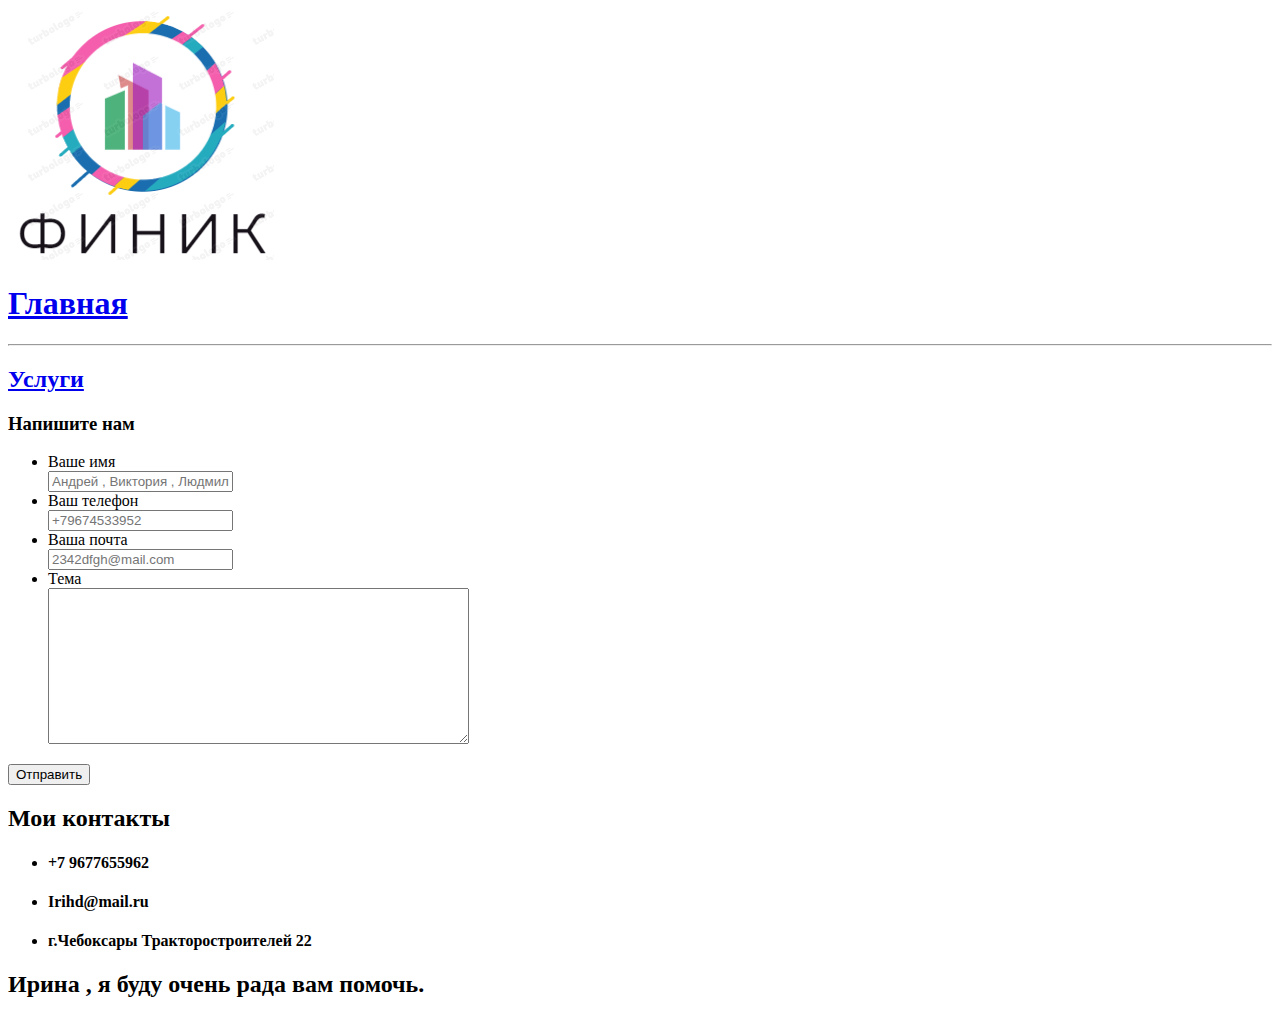
==== myInfo/kontaktu.html @ 3659a6f0 "*myinfo*" ====
<!DOCTYPE html>
<html lang="en">
  <head>
    <meta charset="UTF-8" />
    <meta http-equiv="X-UA-Compatible" content="IE=edge" />
    <meta name="viewport" content="width=device-width, initial-scale=1.0" />
    <link rel="stylesheet" href="../index.css" />
    <title>Document</title>
  </head>
  <body>
    <div class="container">
      <img class="header" src=".././/images/logo.png" alt="logotip" />

      <h1><a href="../index.html">Главная</a></h1>
      <hr />
      <h2><a href="../uslugi/uslugi.html">Услуги</a></h2>
      <h3 class="contact">Напишите нам</h3>
      <form action="kontaktu.html" method="get">
        <ul>
          <li>
            <label class="vvod" for="clientName">Ваше имя</label><br />
            <input
              class="divInput"
              name="imya"
              id="clientName"
              type="text"
              placeholder="Андрей , Виктория , Людмила"
            />
            <br />
          </li>
          <li>
            <label class="vvod" for="clientPhone">Ваш телефон</label><br />
            <input
              class="divInput"
              type="number"
              name="phone"
              id="clientPhone"
              placeholder="+79674533952"
            /><br />
          </li>
          <li>
            <label class="vvod" for="clientEmail">Ваша почта</label><br />
            <input
              class="divInput"
              type="text"
              name="@mail"
              id="clientEmail"
              placeholder="2342dfgh@mail.com"
            /><br />
          </li>
          <li>
            <label class="vvod" for="clientProsba">Тема</label><br />
            <textarea
              class="divInput2"
              name="prosba"
              id="clientProsba"
              cols="50"
              rows="10"
            ></textarea>
          </li>
        </ul>
        <button class="button">Отправить</button>
      </form>
      <h2>Мои контакты</h2>
      <ul>
        <li><h4>+7 9677655962</h4></li>
        <li><h4>Irihd@mail.ru</h4></li>
        <li><h4>г.Чебоксары Тракторостроителей 22</h4></li>
      </ul>
      <h2>Ирина , я буду очень рада вам помочь.</h2>
    </div>
  </body>
</html>
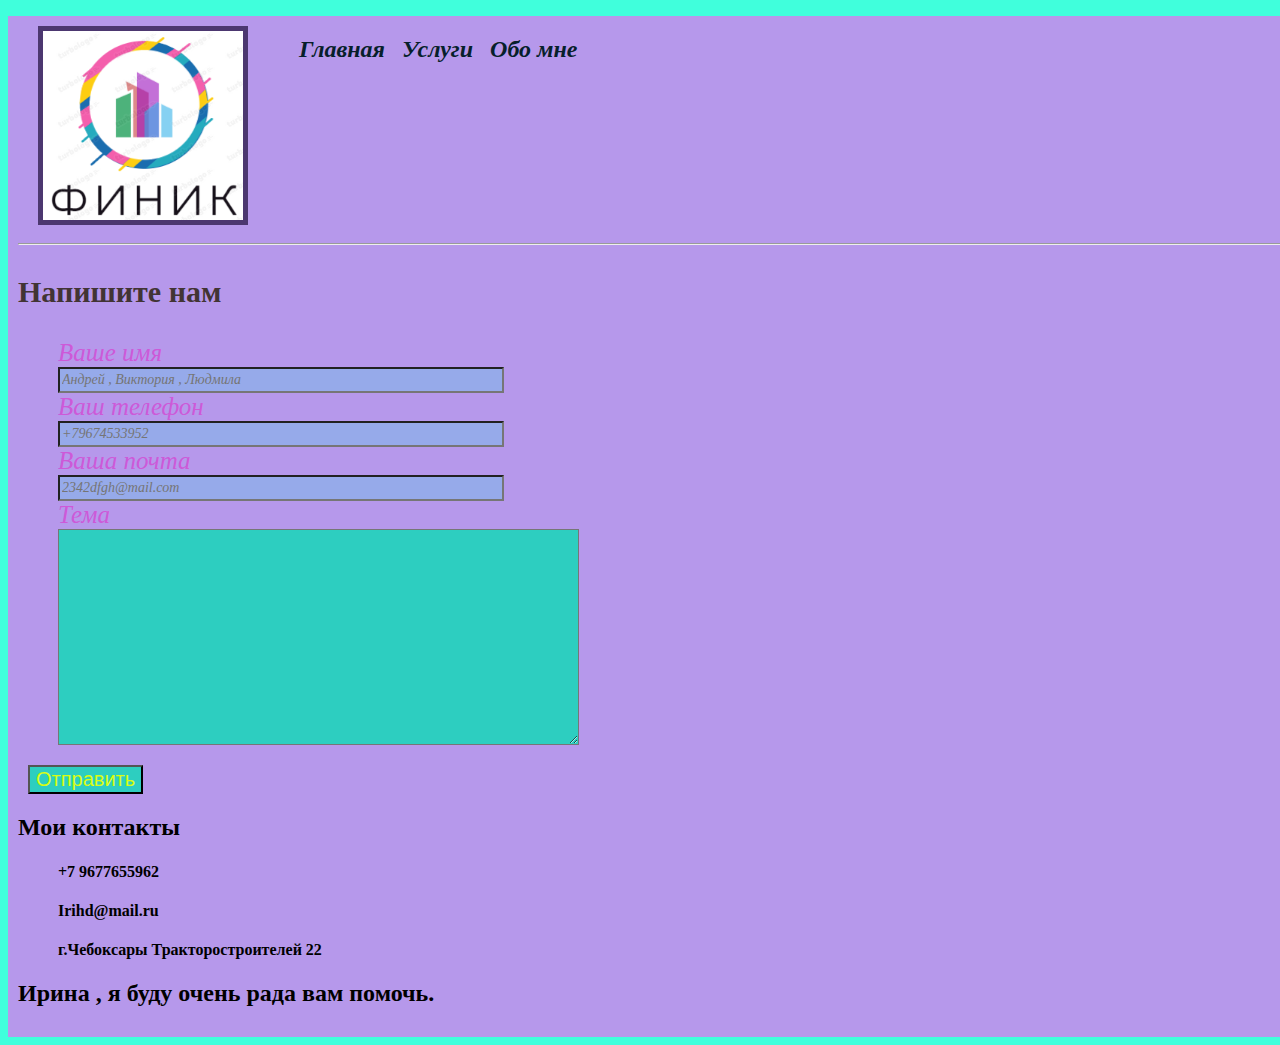
==== commit 5f77eb42: "*info*" ====
--- a/myInfo/kontaktu.html
+++ b/myInfo/kontaktu.html
@@ -9,14 +9,24 @@
   </head>
   <body>
     <div class="container">
-      <img class="header" src=".././/images/logo.png" alt="logotip" />
-
-      <h1><a href="../index.html">Главная</a></h1>
+      <div class="header">
+        <img class="header" src=".././/images/logo.png" alt="logotip" />
+        <ul>
+          <li class="mainLink">
+            <h2><a href="../index.html">Главная</a></h2>
+          </li>
+          <li class="mainLink">
+            <h2><a href="../uslugi/uslugi.html"> Услуги</a></h2>
+          </li>
+          <li class="mainLink">
+            <h2><a href="oboMne.html">Обо мне</a></h2>
+          </li>
+        </ul>
+      </div>
       <hr />
-      <h2><a href="../uslugi/uslugi.html">Услуги</a></h2>
       <h3 class="contact">Напишите нам</h3>
       <form action="kontaktu.html" method="get">
-        <ul>
+        <ul class="kontaktuVvod">
           <li>
             <label class="vvod" for="clientName">Ваше имя</label><br />
             <input
--- a/index.css
+++ b/index.css
@@ -0,0 +1,166 @@
+body {
+  background-color: #40ffdc;
+}
+
+h1 {
+  color: rgb(0, 0, 0);
+}
+a {
+  outline: none;
+  text-decoration: none;
+  padding: 2px 1px 0;
+  font-style: italic;
+}
+li {
+  list-style-type: none;
+}
+li.mainLink {
+  list-style-type: none;
+  float: left;
+  margin-right: 15px;
+}
+.header::after {
+  content: "";
+  clear: both;
+  display: block;
+}
+a:link {
+  color: #071f2b;
+}
+
+a:visited {
+  color: #320d41;
+}
+
+a:focus {
+  border-bottom: 1px solid;
+  background: #687eff;
+}
+
+a:hover {
+  border-bottom: 1px solid;
+  background: #50f106;
+}
+
+a:active {
+  background: #265301;
+  color: #cdfeaa;
+}
+p {
+  text-align: center;
+  color: rgb(58, 58, 204);
+  font-size: 30px;
+  font-style: italic;
+  font-family: cursive;
+}
+.contact {
+  color: #423434;
+  font-size: 30px;
+}
+
+.divInput {
+  background-color: rgba(0, 255, 234, 0.178);
+  color: rgb(68, 0, 253);
+  font-size: 14px;
+  font-family: cursive;
+  font-style: italic;
+  height: 20px;
+  width: 30%;
+}
+.divInput2 {
+  text-transform: capitalize;
+  background-color: #2dcec0;
+  color: black;
+  font-size: 18px;
+  font-style: italic;
+  font-family: cursive;
+}
+.radaVam {
+  width: 380px;
+}
+.opisanie {
+  color: black;
+  font-size: 40px;
+  font-weight: 400;
+  background-color: #eaeaea;
+}
+.podOpisanie {
+  color: #707070;
+  font-size: 20px;
+  font-weight: 400;
+  line-height: 16px;
+  text-align: left;
+  font-style: italic;
+}
+.button {
+  color: rgb(218, 253, 18);
+  font-size: 20px;
+  background-color: #2dcec0;
+  margin-left: 10px;
+}
+
+.vvod {
+  color: #cd59d8;
+  font-size: 25px;
+  font-style: italic;
+  font-family: Cambria, Cochin, Georgia, Times, "Times New Roman", serif;
+}
+td {
+  font-size: 30px;
+  font-style: italic;
+  font-family: cursive;
+  border: 3px solid rgb(0, 0, 0);
+}
+
+img.header {
+  width: 200px;
+  display: block;
+  margin: 10px 50px 10px 20px;
+  border: 5px solid #4c3770;
+  float: left;
+}
+img.header:hover {
+  border: 5px solid transparent;
+}
+.portret {
+  width: 600px;
+  height: 700px;
+  display: block;
+  margin: auto;
+}
+.parag:first-letter {
+  text-transform: lowercase;
+  color: red;
+  font-size: 40px;
+}
+button:hover {
+  background-color: rebeccapurple;
+  color: #14a5ee;
+}
+button:active {
+  background-color: red;
+}
+.container {
+  background-color: #b698eb;
+  width: 1500px;
+  margin: auto;
+  padding-bottom: 10px;
+  padding-left: 10px;
+}
+.kvartir {
+  display: block;
+  margin: auto;
+  text-align: center;
+}
+.h222 {
+  height: 30px;
+  font-family: cursive;
+  font-style: italic;
+}
+.myFoto {
+  width: 750px;
+  height: 800px;
+  display: block;
+  margin: auto;
+  padding: 10px;
+}
